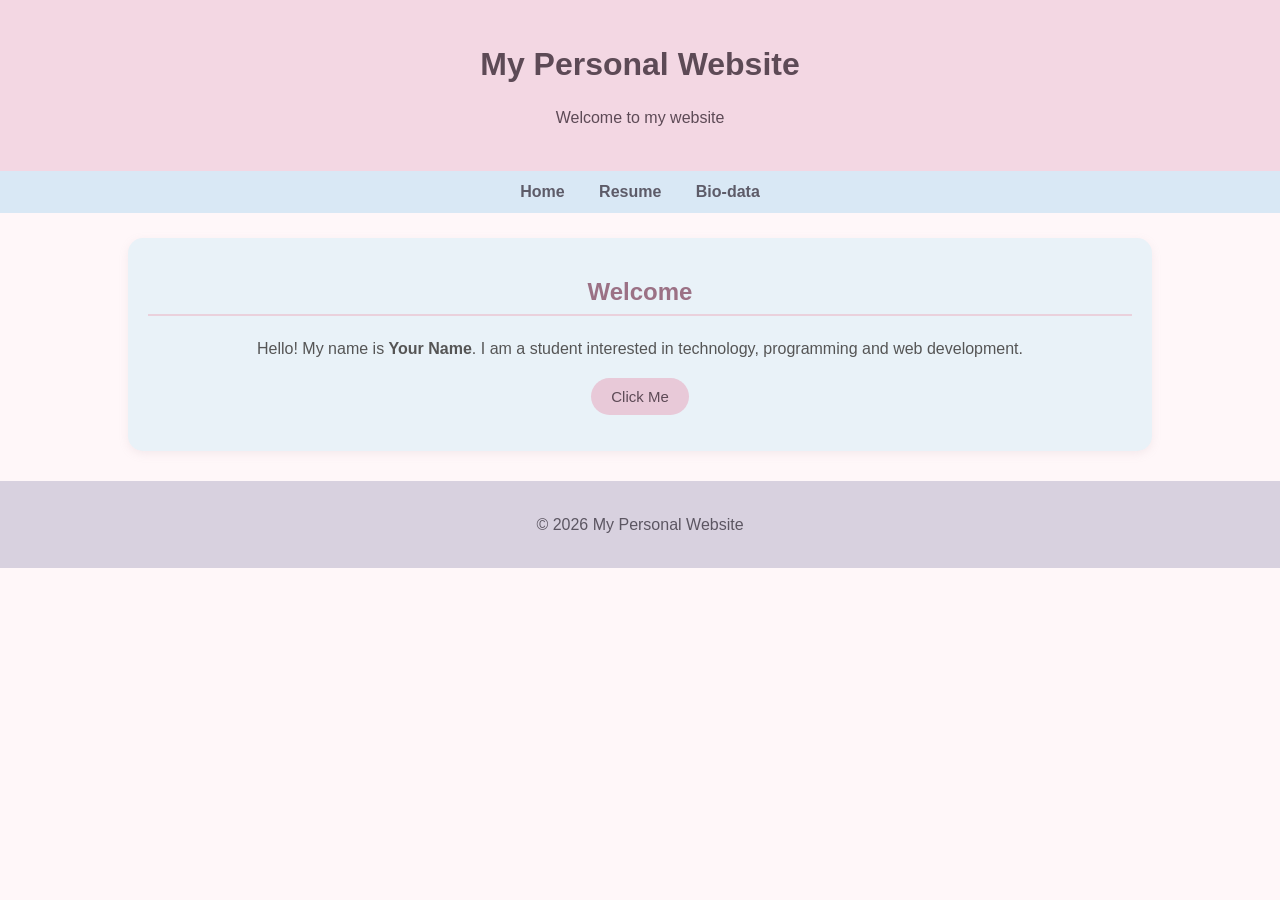
==== index.html @ e4b50a67 "Assignment" ====
<!DOCTYPE html>
<html>

<head>
    <title>My Personal Website</title>
    <link rel="stylesheet" href="style.css">
</head>

<body>

    <header>
        <h1>My Personal Website</h1>
        <p>Welcome to my website</p>
    </header>

    <nav>
        <a href="index.html">Home</a>
        <a href="resume.html">Resume</a>
        <a href="biodata.html">Bio-data</a>
    </nav>

    <main>

        <section class="welcome">
            <h2>Welcome</h2>

            <p>
                Hello! My name is <b>Your Name</b>.
                I am a student interested in technology,
                programming and web development.
            </p>

            <button onclick="showMessage()">
                Click Me
            </button>

            <p id="message"></p>
        </section>

    </main>

    <footer>
        <p>&copy; 2026 My Personal Website</p>
    </footer>

    <script src="script.js"></script>

</body>

</html>
---- style.css ----
/* General Page */
body {
    margin: 0;
    font-family: Arial, sans-serif;
    background-color: #fff7f9;
    color: #555;
}

/* Header */
header {
    background-color: #f3d7e3;
    color: #5d4a56;
    text-align: center;
    padding: 25px;
}

/* Navigation */
nav {
    background-color: #d9e8f5;
    text-align: center;
    padding: 12px;
}

nav a {
    color: #5d5b68;
    text-decoration: none;
    margin: 0 15px;
    font-weight: bold;
}

nav a:hover {
    color: #c58aa5;
}

/* Main Content */
main {
    width: 80%;
    margin: 25px auto;
}

/* Sections */
section {
    background-color: #fff;
    padding: 20px;
    margin-bottom: 20px;
    border-radius: 12px;
    box-shadow: 0 3px 10px rgba(180, 160, 170, 0.15);
}

h2 {
    color: #9b7185;
    border-bottom: 2px solid #ead1dc;
    padding-bottom: 8px;
}

h3 {
    color: #7895a8;
}

/* Paragraphs */
p {
    line-height: 1.6;
}

/* Tables */
table {
    width: 100%;
    border-collapse: collapse;
    background-color: #fffafa;
}

th {
    background-color: #dce9e2;
    color: #586b61;
    padding: 12px;
}

td {
    border: 1px solid #eadfe4;
    padding: 10px;
    text-align: center;
}

/* Lists */
li {
    margin: 8px 0;
}

/* Button */
button {
    background-color: #e8c9d8;
    color: #5d4a56;
    border: none;
    padding: 10px 20px;
    border-radius: 20px;
    cursor: pointer;
    font-size: 15px;
}

button:hover {
    background-color: #d9b5c8;
}

/* Welcome Box */
.welcome {
    background-color: #e9f2f8;
    text-align: center;
    border-radius: 15px;
}

/* Footer */
footer {
    background-color: #d8d1df;
    color: #5c5662;
    text-align: center;
    padding: 15px;
    margin-top: 30px;
}
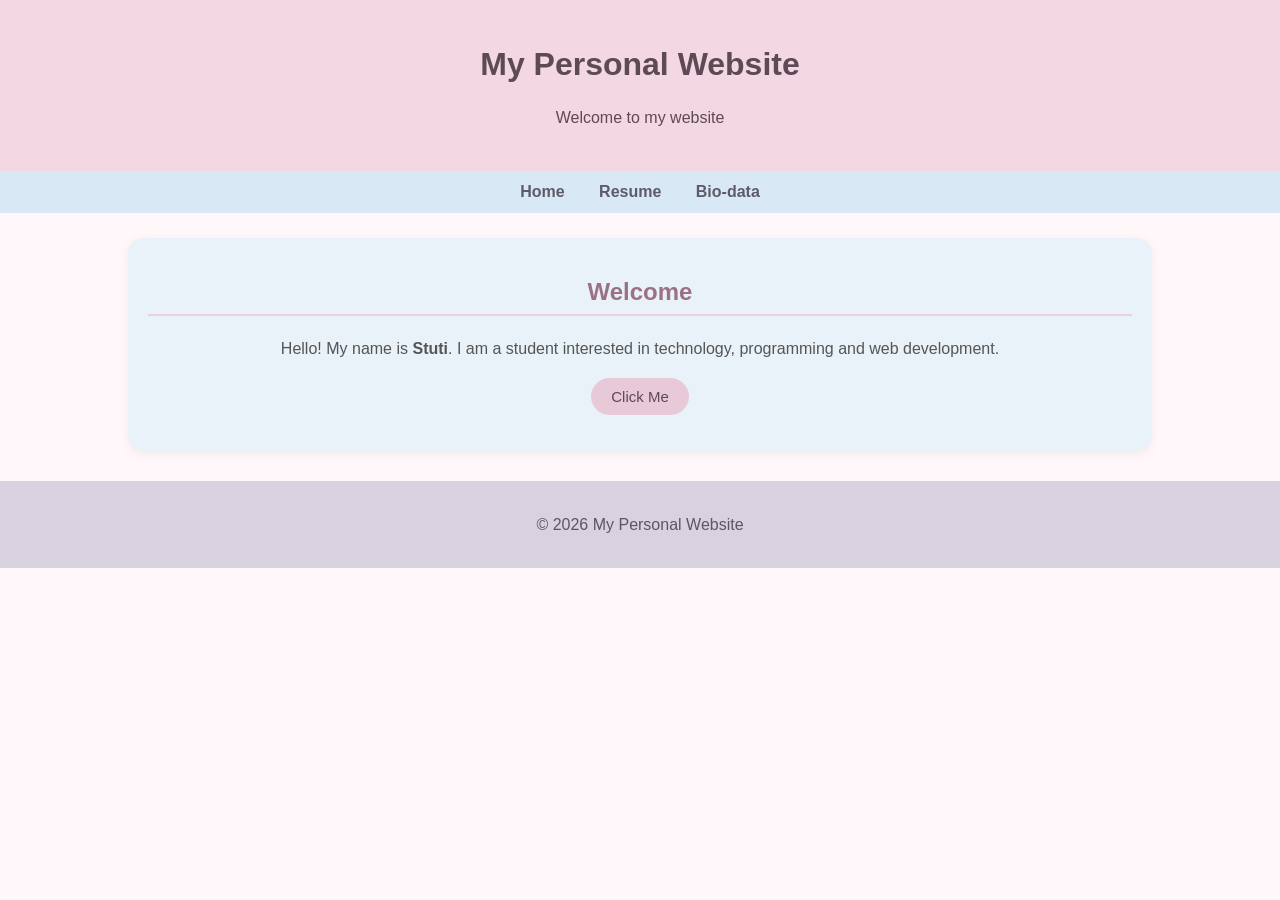
==== commit 34d34b82: "Details" ====
--- a/index.html
+++ b/index.html
@@ -25,7 +25,7 @@
             <h2>Welcome</h2>
 
             <p>
-                Hello! My name is <b>Your Name</b>.
+                Hello! My name is <b>Stuti</b>.
                 I am a student interested in technology,
                 programming and web development.
             </p>
